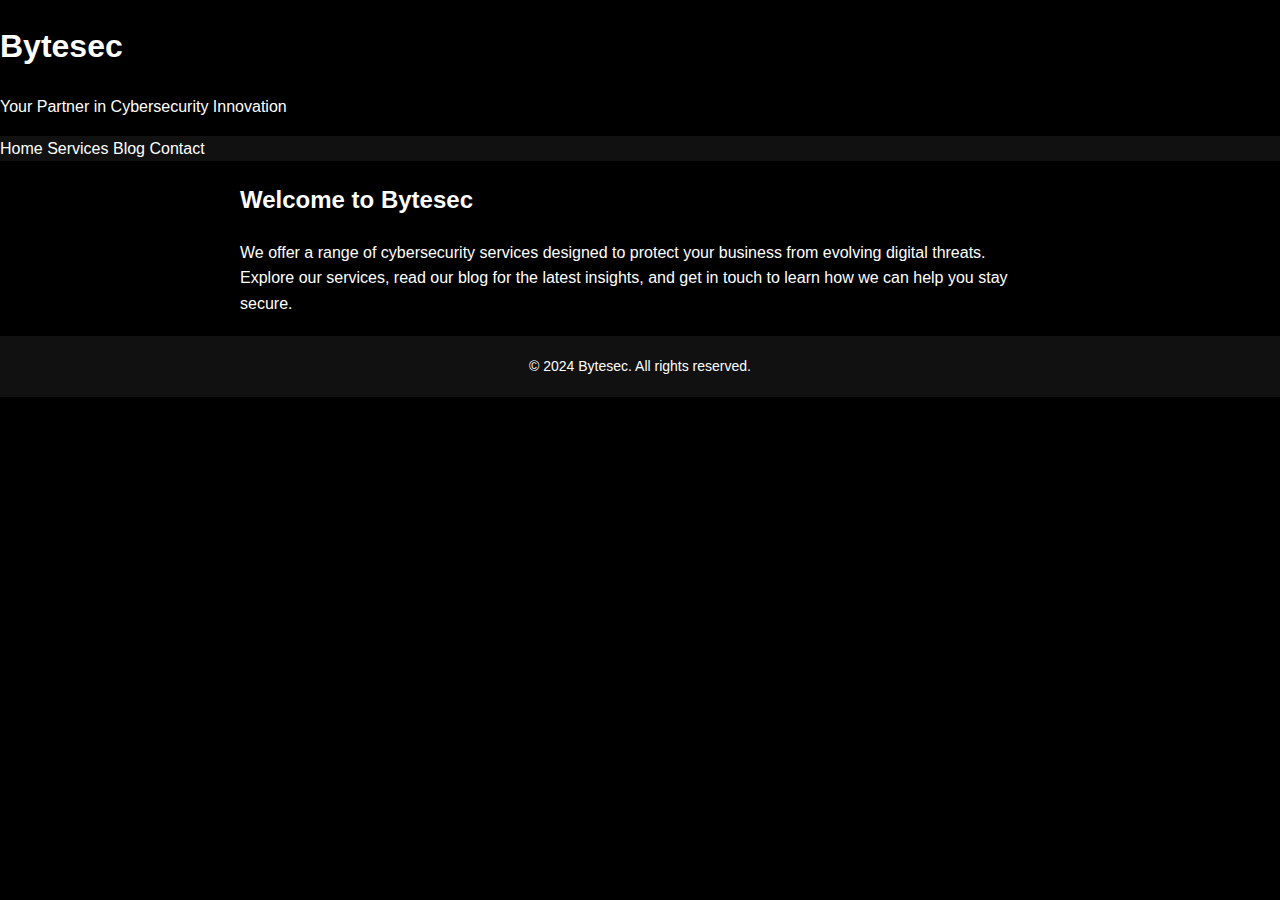
==== index.html @ f1022dca "Update index.html" ====
<!DOCTYPE html>
<html lang="en">
<head>
  <meta charset="UTF-8">
  <meta name="viewport" content="width=device-width, initial-scale=1.0">
  <title>Bytesec - Cybersecurity Solutions</title>
  <link rel="stylesheet" href="styles.css">
</head>
  
<body>
  <header>
    <h1>Bytesec</h1>
    <p>Your Partner in Cybersecurity Innovation</p>
  </header>
  <nav>
    <a href="index.html">Home</a>
    <a href="services.html">Services</a>
    <a href="blog.html">Blog</a>
    <a href="contact.html">Contact</a>
  </nav>
  <div class="container">
    <section>
      <h2>Welcome to Bytesec</h2>
      <p>We offer a range of cybersecurity services designed to protect your business from evolving digital threats. Explore our services, read our blog for the latest insights, and get in touch to learn how we can help you stay secure.</p>
    </section>
  </div>
  <footer>
    <p>&copy; 2024 Bytesec. All rights reserved.</p>
  </footer>
</body>
</html>
---- styles.css ----
/* Base styles for the entire website */
body {
  background-color: #000; /* Dark background */
  color: #fff; /* White text */
  font-family: Arial, sans-serif;
  margin: 0;
  padding: 0;
  line-height: 1.6;
}

/* Navigation and Footer styles */
nav, footer {
  background-color: #111; /* Darker background for navigation and footer */
}

nav a, footer p {
  color: #fff; /* White text for links and footer text */
}

/* Container for centering content */
.container {
  max-width: 800px; /* Limit width */
  margin: 20px auto; /* Centered with margin */
  padding: 0 20px; /* Padding on sides */
}

/* Heading and link styles */
h1, h2, h3 {
  color: #FFFFFF; /* Bright cyan for headings */
}

a {
  color: #ff4081; /* Pinkish color for links */
  text-decoration: none;
}

a:hover {
  text-decoration: underline;
}

/* Article styles */
article {
  background-color: #1e1e1e; /* Dark background for articles */
  padding: 20px;
  border-radius: 8px;
  margin: 15px 0;
}

article h2 {
  font-size: 24px;
  margin-top: 0;
}

article p {
  margin: 10px 0;
}

article small {
  font-size: 14px;
  color: #777; /* Lighter grey for date */
}

/* Footer styles */
footer {
  text-align: center;
  padding: 10px;
  font-size: 14px;
}

footer a {
  color: #FFFFFF; /* Cyan for footer links */
}

footer a:hover {
  text-decoration: underline;
}

/* Mobile responsiveness */
@media (max-width: 768px) {
  body {
    font-size: 14px;
  }

  nav a, footer p {
    font-size: 12px; /* Smaller font size for links and footer on mobile */
  }

  article {
    padding: 15px;
  }

  footer {
    padding: 5px;
  }
}

  footer {
    padding: 5px;
  }
}
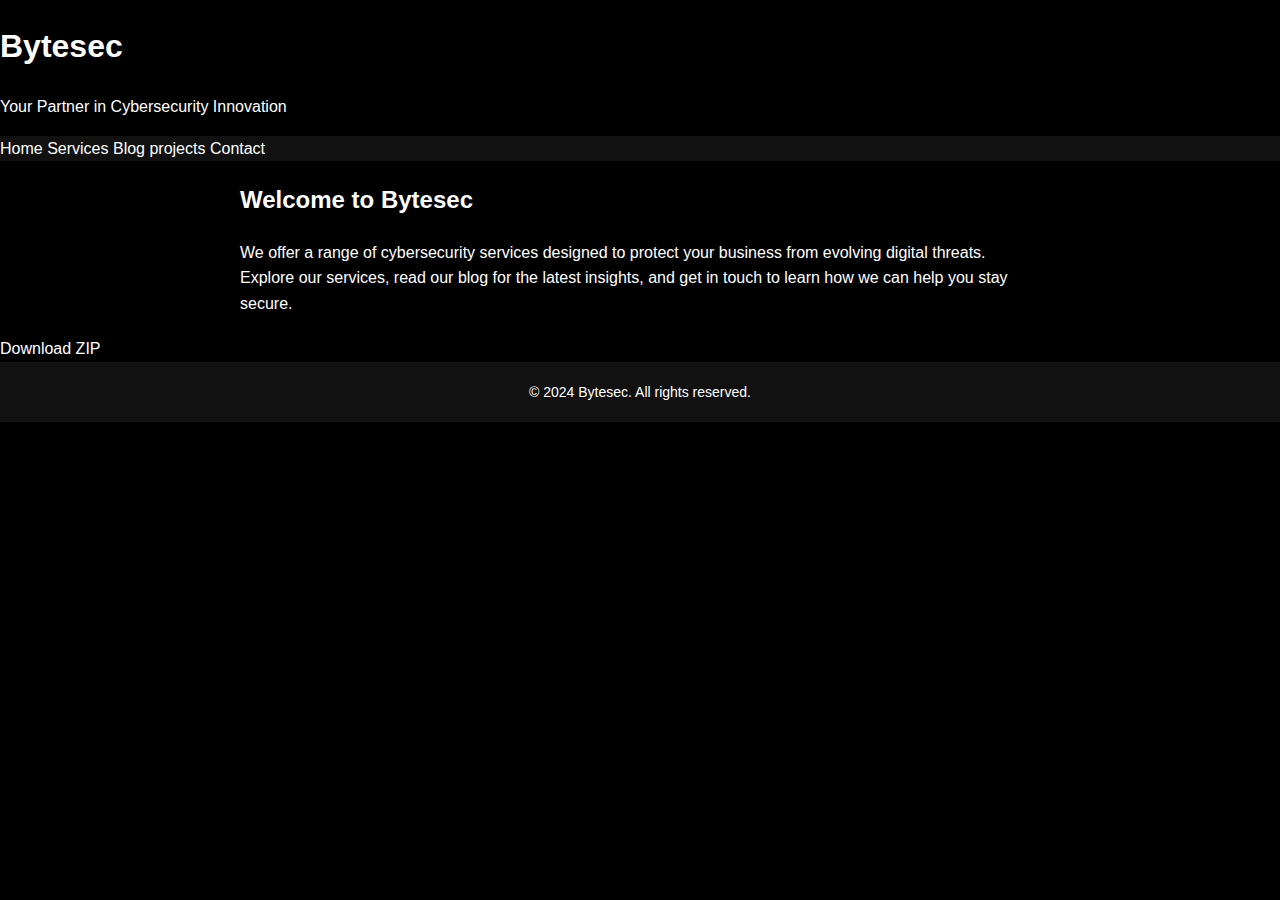
==== commit fe85174b: "Update index.html" ====
--- a/index.html
+++ b/index.html
@@ -13,10 +13,11 @@
     <p>Your Partner in Cybersecurity Innovation</p>
   </header>
   <nav>
-    <a href="index.html">Home</a>
-    <a href="services.html">Services</a>
-    <a href="blog.html">Blog</a>
-    <a href="contact.html">Contact</a>
+    <a href="/">Home</a>
+    <a href="/services/">Services</a>
+    <a href="/blog/">Blog</a>
+    <a href="/projects/">projects</a>
+    <a href="/contact/">Contact</a>
   </nav>
   <div class="container">
     <section>
@@ -24,6 +25,10 @@
       <p>We offer a range of cybersecurity services designed to protect your business from evolving digital threats. Explore our services, read our blog for the latest insights, and get in touch to learn how we can help you stay secure.</p>
     </section>
   </div>
+  <a href="https://github.com/yourusername/yourrepository/archive/refs/heads/main.zip" class="download-btn" download>
+  Download ZIP
+</a>
+
   <footer>
     <p>&copy; 2024 Bytesec. All rights reserved.</p>
   </footer>
--- a/styles.css
+++ b/styles.css
@@ -30,7 +30,7 @@
 }
 
 a {
-  color: #ff4081; /* Pinkish color for links */
+  color: #FFFFFF; /* Pinkish color for links */
   text-decoration: none;
 }
 
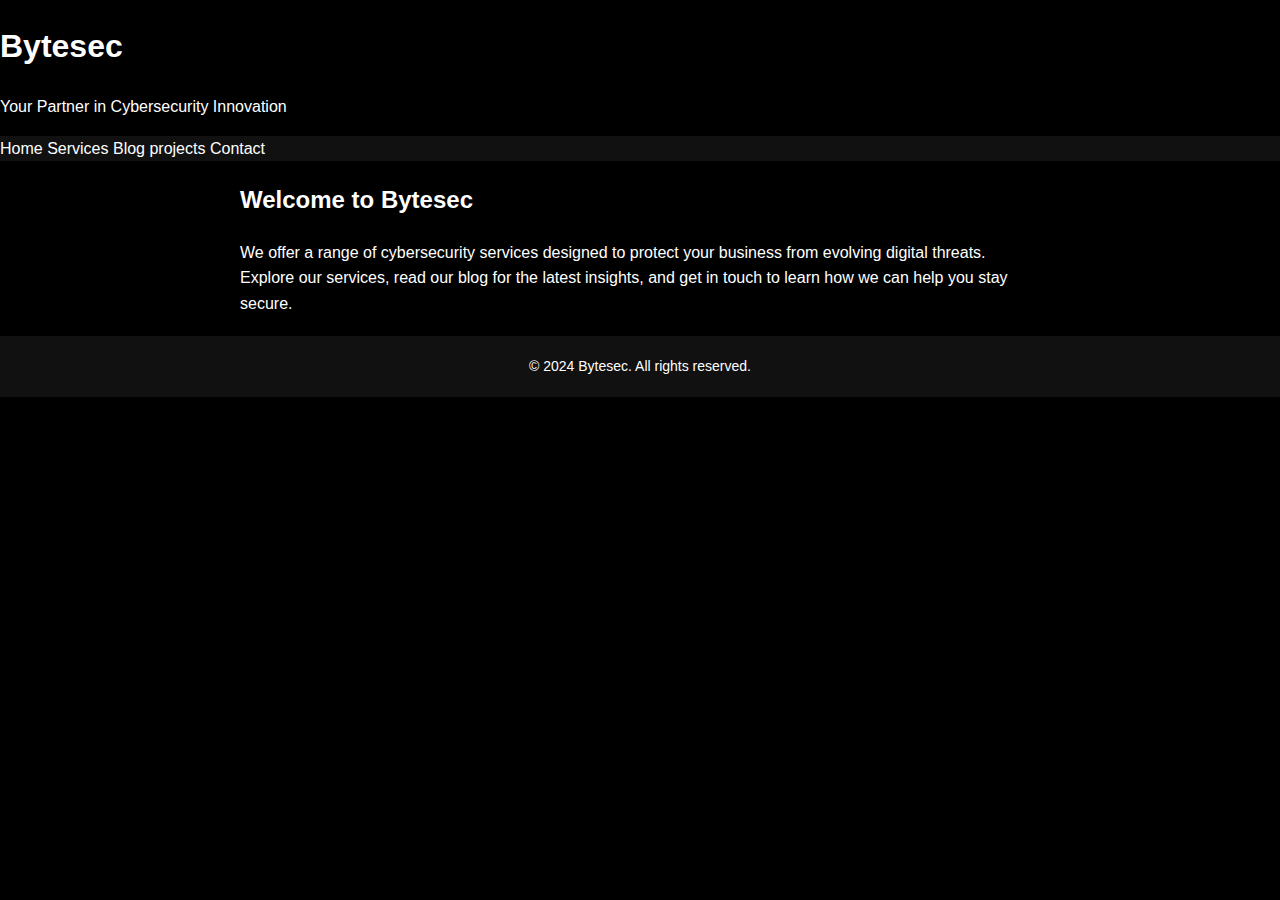
==== commit 34a03dc4: "Update index.html" ====
--- a/index.html
+++ b/index.html
@@ -25,10 +25,6 @@
       <p>We offer a range of cybersecurity services designed to protect your business from evolving digital threats. Explore our services, read our blog for the latest insights, and get in touch to learn how we can help you stay secure.</p>
     </section>
   </div>
-  <a href="https://github.com/yourusername/yourrepository/archive/refs/heads/main.zip" class="download-btn" download>
-  Download ZIP
-</a>
-
   <footer>
     <p>&copy; 2024 Bytesec. All rights reserved.</p>
   </footer>
--- a/styles.css
+++ b/styles.css
@@ -93,6 +93,22 @@
     padding: 5px;
   }
 }
+.download-btn {
+  display: inline-block;
+  background-color: #4CAF50; /* Green background */
+  color: white; /* White text */
+  padding: 10px 20px; /* Padding inside the button */
+  text-align: center;
+  text-decoration: none; /* Remove the underline */
+  border-radius: 5px; /* Rounded corners */
+  font-size: 16px;
+  cursor: pointer; /* Pointer cursor on hover */
+  transition: background-color 0.3s ease;
+}
+
+.download-btn:hover {
+  background-color: #45a049; /* Darker green on hover */
+}
 
   footer {
     padding: 5px;
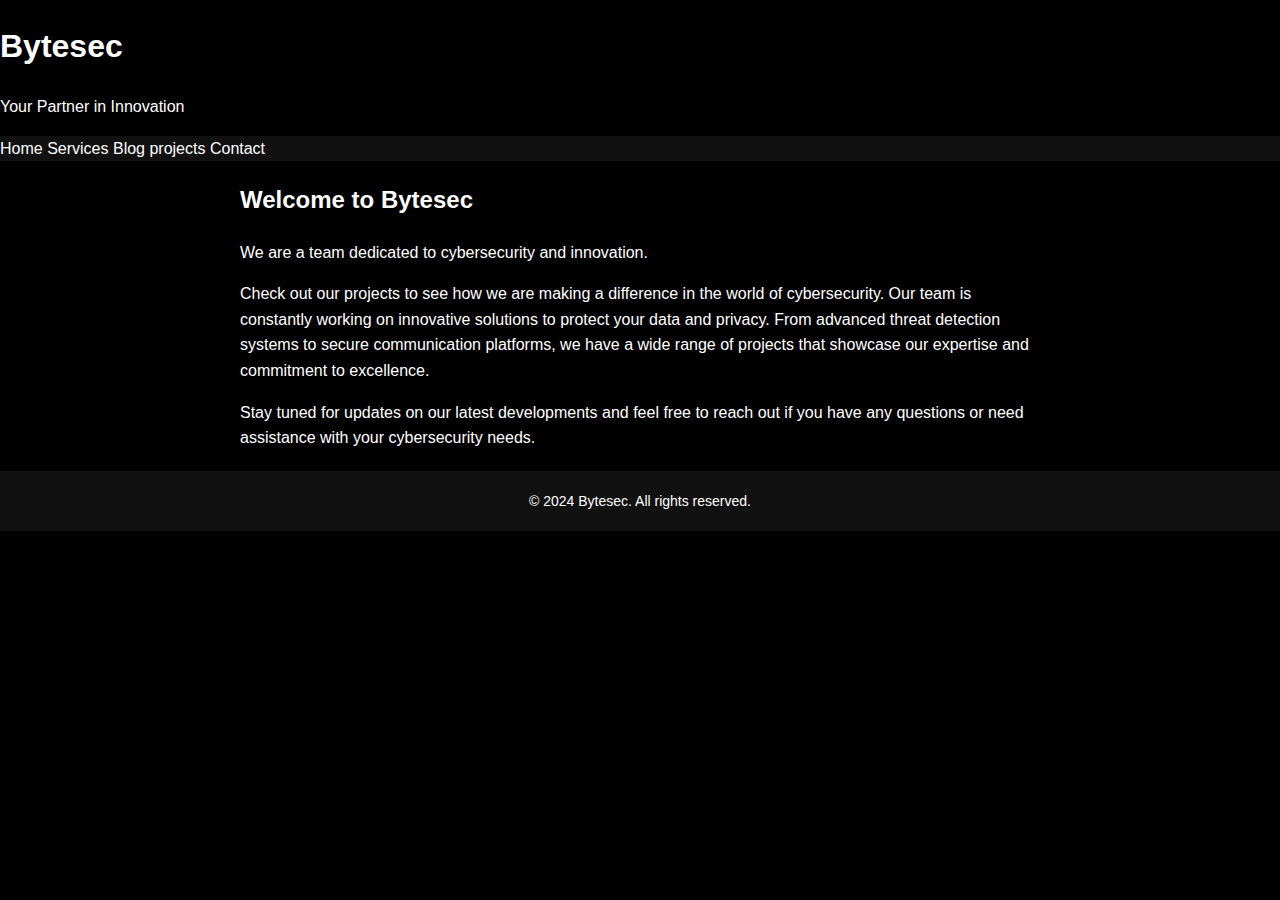
==== commit e36cbb7d: "fixed stuff" ====
--- a/index.html
+++ b/index.html
@@ -3,14 +3,14 @@
 <head>
   <meta charset="UTF-8">
   <meta name="viewport" content="width=device-width, initial-scale=1.0">
-  <title>Bytesec - Cybersecurity Solutions</title>
+  <title>Bytesec - Cybersecurity </title>
   <link rel="stylesheet" href="styles.css">
 </head>
   
 <body>
   <header>
     <h1>Bytesec</h1>
-    <p>Your Partner in Cybersecurity Innovation</p>
+    <p>Your Partner in  Innovation</p>
   </header>
   <nav>
     <a href="/">Home</a>
@@ -22,7 +22,9 @@
   <div class="container">
     <section>
       <h2>Welcome to Bytesec</h2>
-      <p>We offer a range of cybersecurity services designed to protect your business from evolving digital threats. Explore our services, read our blog for the latest insights, and get in touch to learn how we can help you stay secure.</p>
+      <p>We are a team dedicated to cybersecurity and innovation.</p>
+      <p>Check out our projects to see how we are making a difference in the world of cybersecurity. Our team is constantly working on innovative solutions to protect your data and privacy. From advanced threat detection systems to secure communication platforms, we have a wide range of projects that showcase our expertise and commitment to excellence.</p>
+      <p>Stay tuned for updates on our latest developments and feel free to reach out if you have any questions or need assistance with your cybersecurity needs.</p>
     </section>
   </div>
   <footer>
@@ -30,3 +32,5 @@
   </footer>
 </body>
 </html>
+ <!--first web -->
+ 